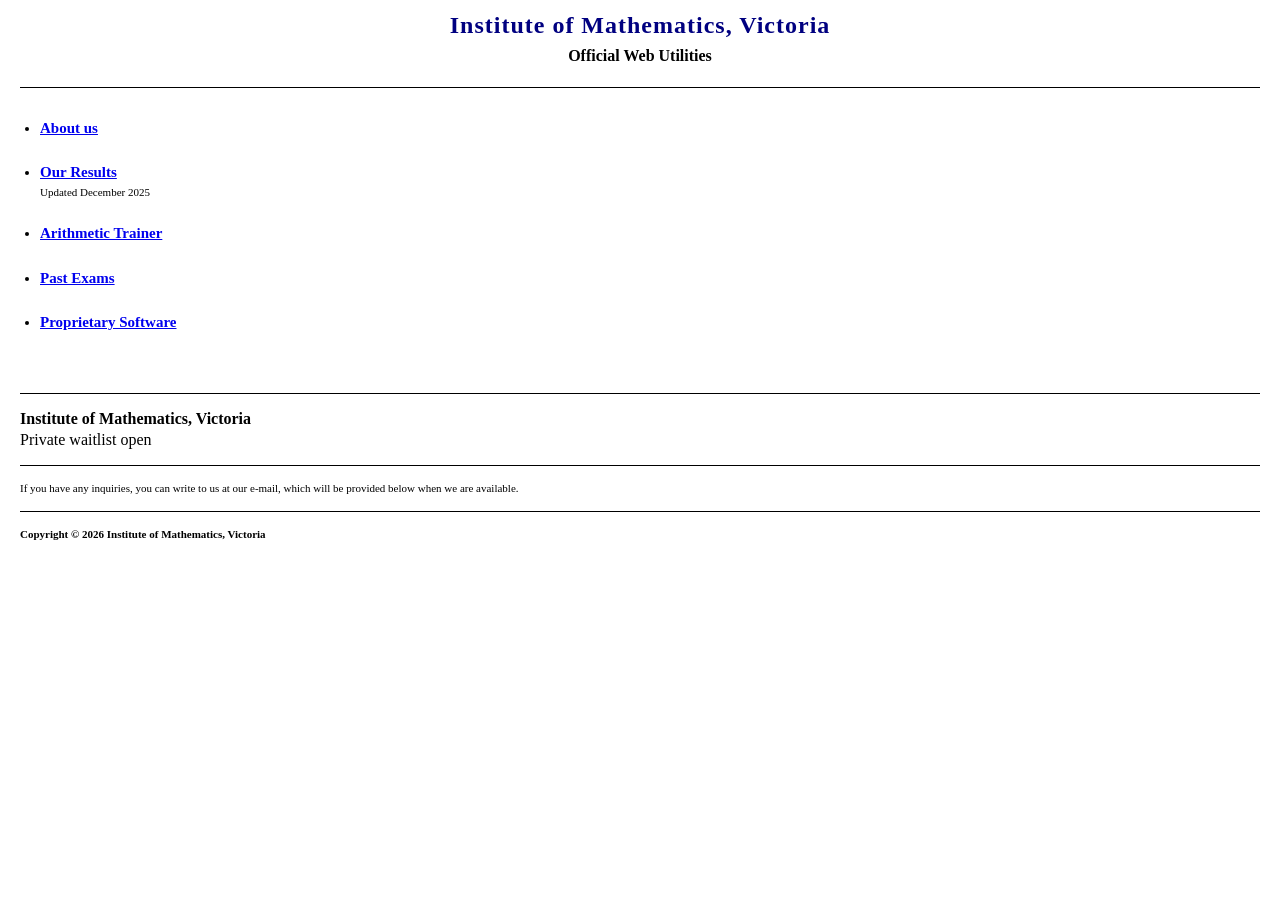
==== index.html @ 0b053e3f "Update index.html" ====
<!DOCTYPE html>
<html lang="en">
<head>
    <meta charset="UTF-8">
    <meta name="viewport" content="width=device-width, initial-scale=1.0">
    <title>IMV | Web Utilities</title>
    <link rel="stylesheet" href="style.css">
    <link rel="icon" type="image/x-icon" href="./IMVyt.ico">
</head>
<body>

    <div class="header-section">
        <img src="your-logo.png" alt="Company Logo" class="header-logo" onerror="this.style.display='none'"> 
        <h1 class="company-name">Institute of Mathematics, Victoria</h1>
        <div class="page-subtitle">Official Web Utilities</div>
    </div>

    <hr>

    <div class="links-container">
        <div class="links-column">
            <ul>
                <li>
                    <a href="about/" class="link-title">About us</a>
                </li>
                <li>
                    <a href="results/" class="link-title">Our Results</a>
                    <span class="link-date">Updated December 2025</span>
                </li>
                <li>
                    <a href="trainer/" class="link-title">Arithmetic Trainer</a>
                </li>
                <li>
                    <a href="exams/" class="link-title">Past Exams</a>
                </li>
                <li>
                    <a href="software/" class="link-title">Proprietary Software</a>
                </li>
            </ul>
        </div>
    </div>

    <hr>

    <div class="services">
        <span style="font-size: 16px; font-weight: 900;">Institute of Mathematics, Victoria</span><br>
        Private waitlist open
    </div>

    <hr>

    <div class="footer-note">
        If you have any inquiries, you can write to us at our e-mail, which will be provided below when we are available.
    </div>

    <hr>

    <div class="legal-section">
        <div class="copyright">
            Copyright &copy; 2026 <strong>Institute of Mathematics, Victoria</strong>
        </div>
    </div>

</body>
</html>
---- style.css ----
/* GLOBAL STYLES */
body {
    font-family: "Times New Roman", Times, serif;
    background-color: #ffffff;
    color: #000000;
    margin: 10px 20px;
    line-height: 1.3;
}

/* LINK STYLES */
a {
    color: #0000EE;
    text-decoration: underline;
}

a:visited {
    color: #551A8B;
}

a.text-red {
    color: #FF0000;
}

a.text-red:visited {
    color: #B22222;
}

/* LAYOUT & TYPOGRAPHY */
.header-section {
    text-align: center;
    margin-bottom: 20px;
}

.header-logo {
    max-height: 80px;
    margin-bottom: 10px;
}

.company-name {
    font-size: 24px;
    font-weight: bold;
    color: #000080;
    margin: 0;
    letter-spacing: 1px;
}

.page-subtitle {
    font-size: 16px;
    font-weight: bold;
    margin-top: 5px;
}

hr {
    border: 0;
    border-top: 1px solid #000000;
    margin: 15px 0;
}

.links-container {
    display: flex;
    justify-content: space-between;
    max-width: 1400px;
    margin: 0 auto;
    padding-bottom: 20px;
}

.links-column {
    width: 48%;
}

ul {
    list-style-type: disc;
    padding-left: 20px;
}

li {
    margin-bottom: 25px;
    font-size: 15px;
}

.link-title {
    font-weight: bold;
}

.link-date {
    display: block;
    font-size: 11px;
    font-weight: normal;
    color: #000000;
    margin-top: 2px;
}

.ad-section {
    text-align: center;
    font-size: 12px;
    font-weight: bold;
    margin: 20px 0;
    color: #000080;
    text-transform: uppercase;
    line-height: 1.5;
}

.footer-note {
    font-size: 11px;
    margin-bottom: 15px;
}

.legal-section {
    font-size: 11px;
    margin-top: 10px;
}

.copyright {
    margin-top: 5px;
    font-weight: bold;
}

/* RESPONSIVE DESIGN */
@media (max-width: 768px) {
    .links-container {
        flex-direction: column;
    }
    .links-column {
        width: 100%;
    }
    li {
        margin-bottom: 20px;
    }
}
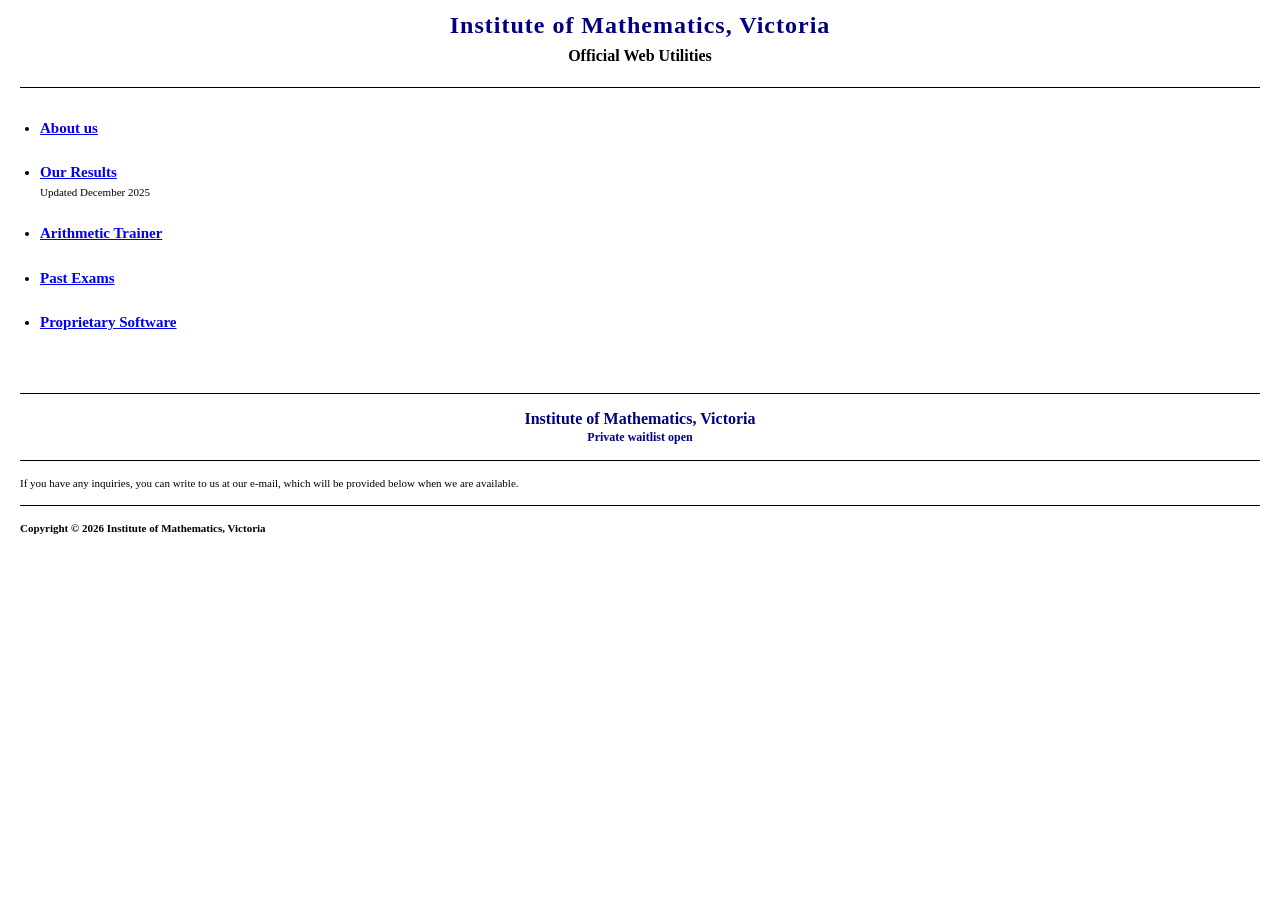
==== commit 021b279a: "Update index.html" ====
--- a/index.html
+++ b/index.html
@@ -41,7 +41,7 @@
     </div>
 
     <hr>
-
+    
     <div class="services">
         <span style="font-size: 16px; font-weight: 900;">Institute of Mathematics, Victoria</span><br>
         Private waitlist open
--- a/style.css
+++ b/style.css
@@ -90,14 +90,12 @@
     margin-top: 2px;
 }
 
-.ad-section {
+.services {
     text-align: center;
     font-size: 12px;
     font-weight: bold;
-    margin: 20px 0;
+    margin: 10px 0;
     color: #000080;
-    text-transform: uppercase;
-    line-height: 1.5;
 }
 
 .footer-note {
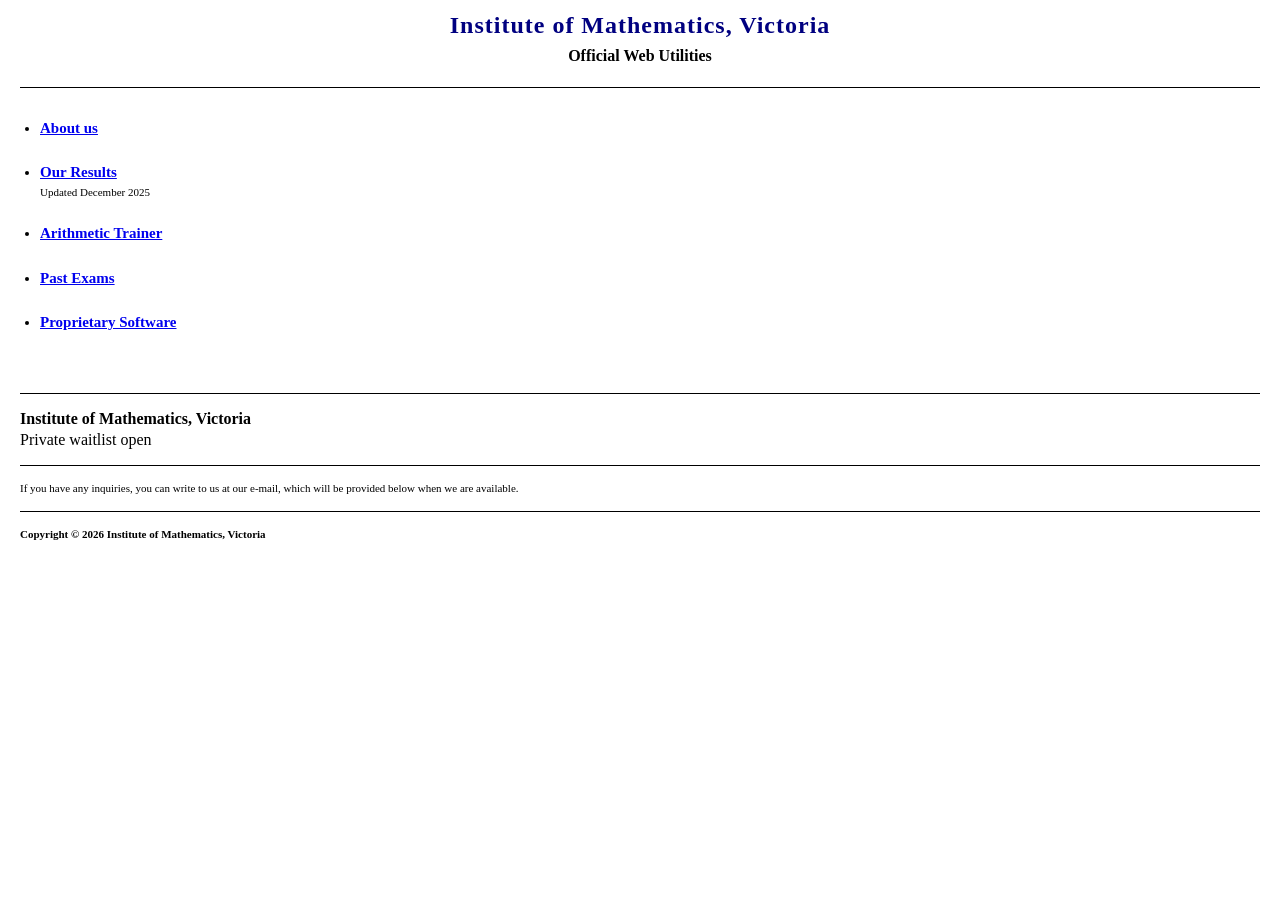
==== commit ccc06b20: "Update index.html" ====
--- a/index.html
+++ b/index.html
@@ -42,7 +42,7 @@
 
     <hr>
     
-    <div class="services">
+    <div class="services-info">
         <span style="font-size: 16px; font-weight: 900;">Institute of Mathematics, Victoria</span><br>
         Private waitlist open
     </div>
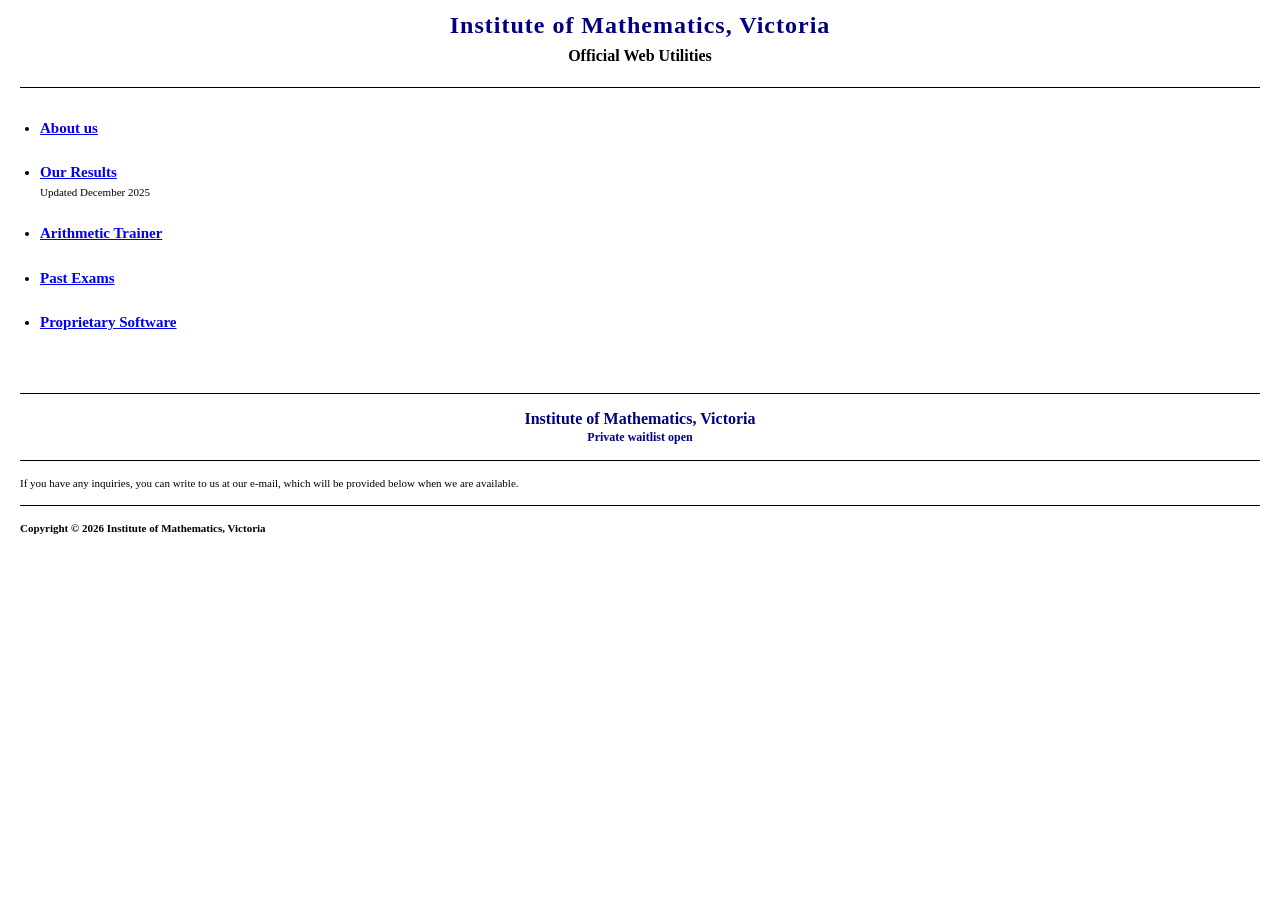
==== commit 1b087787: "Update index.html" ====
--- a/index.html
+++ b/index.html
@@ -5,7 +5,7 @@
     <meta name="viewport" content="width=device-width, initial-scale=1.0">
     <title>IMV | Web Utilities</title>
     <link rel="stylesheet" href="style.css">
-    <link rel="icon" type="image/x-icon" href="./IMVyt.ico">
+    <link rel="icon" type="image/x-icon" href="IMVyt.ico">
 </head>
 <body>
 
@@ -20,28 +20,21 @@
     <div class="links-container">
         <div class="links-column">
             <ul>
-                <li>
-                    <a href="about/" class="link-title">About us</a>
-                </li>
+                <li><a href="about/" class="link-title">About us</a></li>
                 <li>
                     <a href="results/" class="link-title">Our Results</a>
                     <span class="link-date">Updated December 2025</span>
                 </li>
-                <li>
-                    <a href="trainer/" class="link-title">Arithmetic Trainer</a>
-                </li>
-                <li>
-                    <a href="exams/" class="link-title">Past Exams</a>
-                </li>
-                <li>
-                    <a href="software/" class="link-title">Proprietary Software</a>
-                </li>
+                <li><a href="arithmetic/" class="link-title">Arithmetic Trainer</a></li>
+                <li><a href="exams/" class="link-title">Past Exams</a></li>
+                <li><a href="software/" class="link-title">Proprietary Software</a></li>
             </ul>
         </div>
     </div>
 
     <hr>
-    
+
+    <!-- Fixed section name to bypass ad-blockers -->
     <div class="services-info">
         <span style="font-size: 16px; font-weight: 900;">Institute of Mathematics, Victoria</span><br>
         Private waitlist open
--- a/style.css
+++ b/style.css
@@ -90,7 +90,7 @@
     margin-top: 2px;
 }
 
-.services {
+.services-info {
     text-align: center;
     font-size: 12px;
     font-weight: bold;
